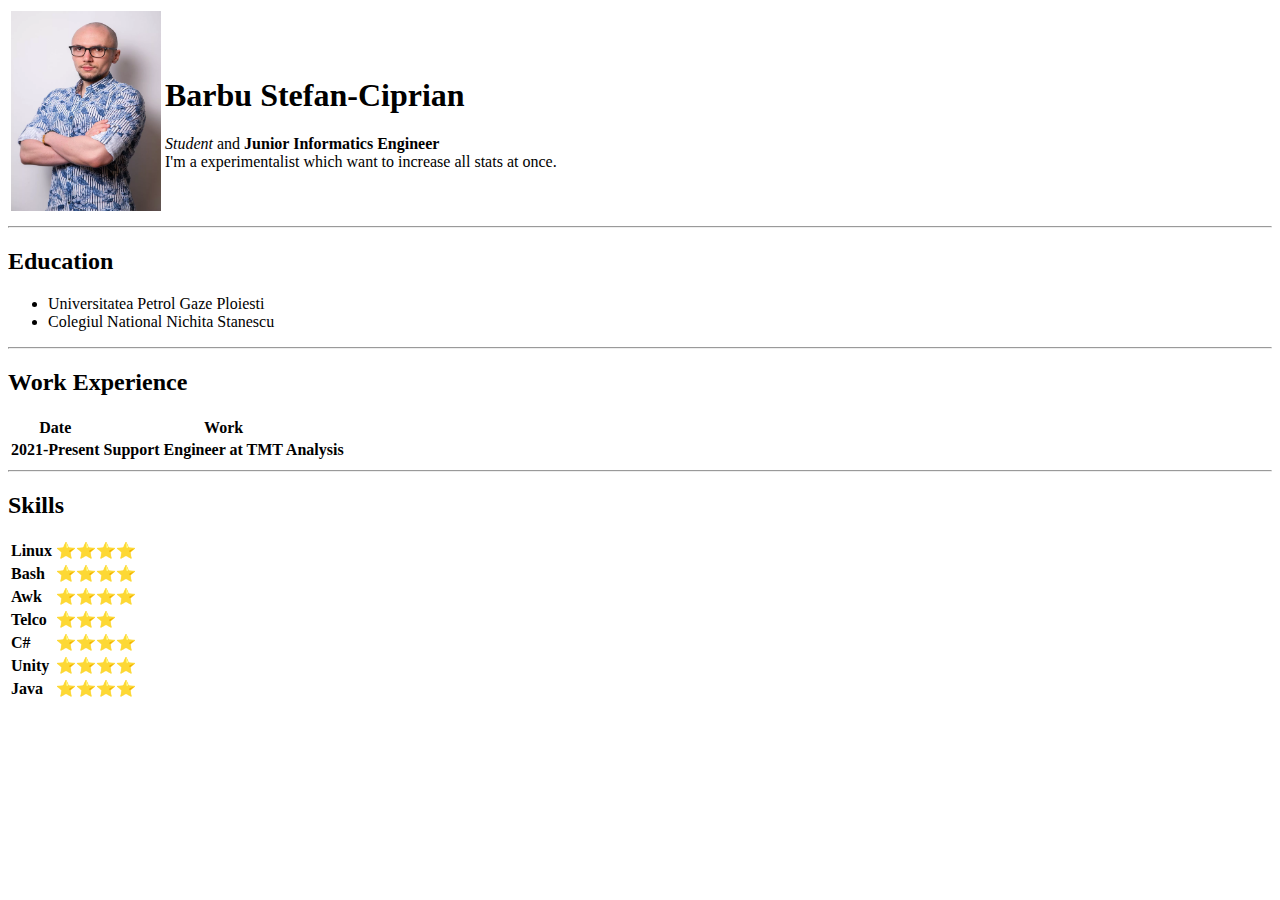
==== index.html @ 7e32302c "Add files via upload" ====
<!DOCTYPE html>
<html lang="en">
<head>
    <meta charset="UTF-8">
    <meta name="viewport" content="width=device-width, initial-scale=1.0">
    <title>Barbu Stefan-Ciprian</title>
</head>
<body>
    <table>
        <tr>
            <td>
                <img src="images/profilepicture.jpg" alt="ciprian profile picture" width="150" height="200">
            </td>
            <td>
                <h1>Barbu Stefan-Ciprian</h1>
                <em>Student</em> and <strong>Junior Informatics Engineer</strong>
                <br>
                I'm a experimentalist which want to increase all stats at once.
            </td>
        </tr>
    </table>
    <hr>
    <h2>Education</h2>
    <ul>
        <li>Universitatea Petrol Gaze Ploiesti</li>
        <li>Colegiul National Nichita Stanescu</li>
    </ul>
    <hr>
    <h2>Work Experience</h2>
    <table>
        <thead>
            <tr>
                <th>Date</th>
                <th>Work</th>
            </tr>
        </thead>
        <tbody>
            <tr>
                <th>2021-Present</th>
                <th>Support Engineer at TMT Analysis</th>
            </tr>
        </tbody>
    </table>
    <hr>
    <h2>Skills</h2>
    <table>
        <tbody align="left">
            <tr>
                <th>
                    Linux
                </th>
                <th>
                    ⭐⭐⭐⭐
                </th>
            </tr>
            <tr>
                <th>
                    Bash
                </th>
                <th>
                    ⭐⭐⭐⭐
                </th>
            </tr>
            <tr>
                <th>
                    Awk
                </th>
                <th>
                    ⭐⭐⭐⭐
                </th>
            </tr>
            <tr>
                <th>
                    Telco
                </th>
                <th>
                    ⭐⭐⭐
                </th>
            </tr>
            <tr>
                <th>
                    C#
                </th>
                <th>
                    ⭐⭐⭐⭐
                </th>
            </tr>
            <tr>
                <th>
                    Unity
                </th>
                <th>
                    ⭐⭐⭐⭐
                </th>
            </tr>
            <tr>
                <th>
                    Java
                </th>
                <th>
                    ⭐⭐⭐⭐
                </th>
            </tr>
        </tbody>
    </table>
</body>
</html>
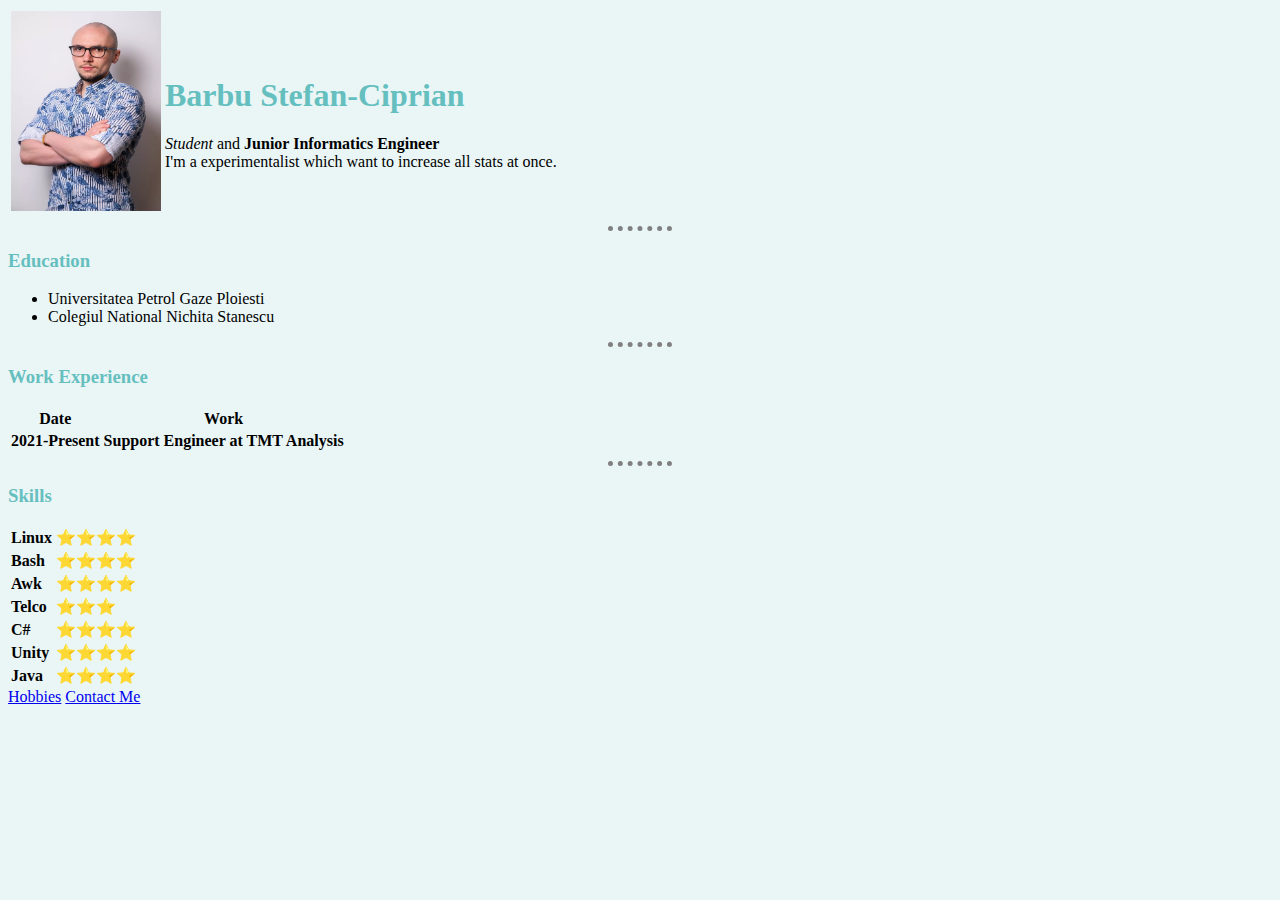
==== commit 8c6cca11: "Add files via upload" ====
--- a/index.html
+++ b/index.html
@@ -4,6 +4,8 @@
     <meta charset="UTF-8">
     <meta name="viewport" content="width=device-width, initial-scale=1.0">
     <title>Barbu Stefan-Ciprian</title>
+    <link rel="stylesheet" href="css/styles.css">
+
 </head>
 <body>
     <table>
@@ -20,13 +22,13 @@
         </tr>
     </table>
     <hr>
-    <h2>Education</h2>
+    <h3>Education</h3>
     <ul>
         <li>Universitatea Petrol Gaze Ploiesti</li>
         <li>Colegiul National Nichita Stanescu</li>
     </ul>
     <hr>
-    <h2>Work Experience</h2>
+    <h3>Work Experience</h3>
     <table>
         <thead>
             <tr>
@@ -42,7 +44,7 @@
         </tbody>
     </table>
     <hr>
-    <h2>Skills</h2>
+    <h3>Skills</h3>
     <table>
         <tbody align="left">
             <tr>
@@ -103,5 +105,9 @@
             </tr>
         </tbody>
     </table>
+
+
+    <a href="hobbies.html">Hobbies</a>
+    <a href="contact-me.html">Contact Me</a>
 </body>
 </html>--- a/css/styles.css
+++ b/css/styles.css
@@ -0,0 +1,21 @@
+body {
+    background-color: #eaf6f6;
+}
+
+hr{
+    border-style: none;
+    border-top-style: dotted;
+    height: 0px;
+    width: 30px;
+    border-color: gray;
+    border-width: 5px;
+    width: 5%;
+}
+
+h1{
+    color: #66bfbf;
+}
+
+h3{
+    color: #66bfbf;
+}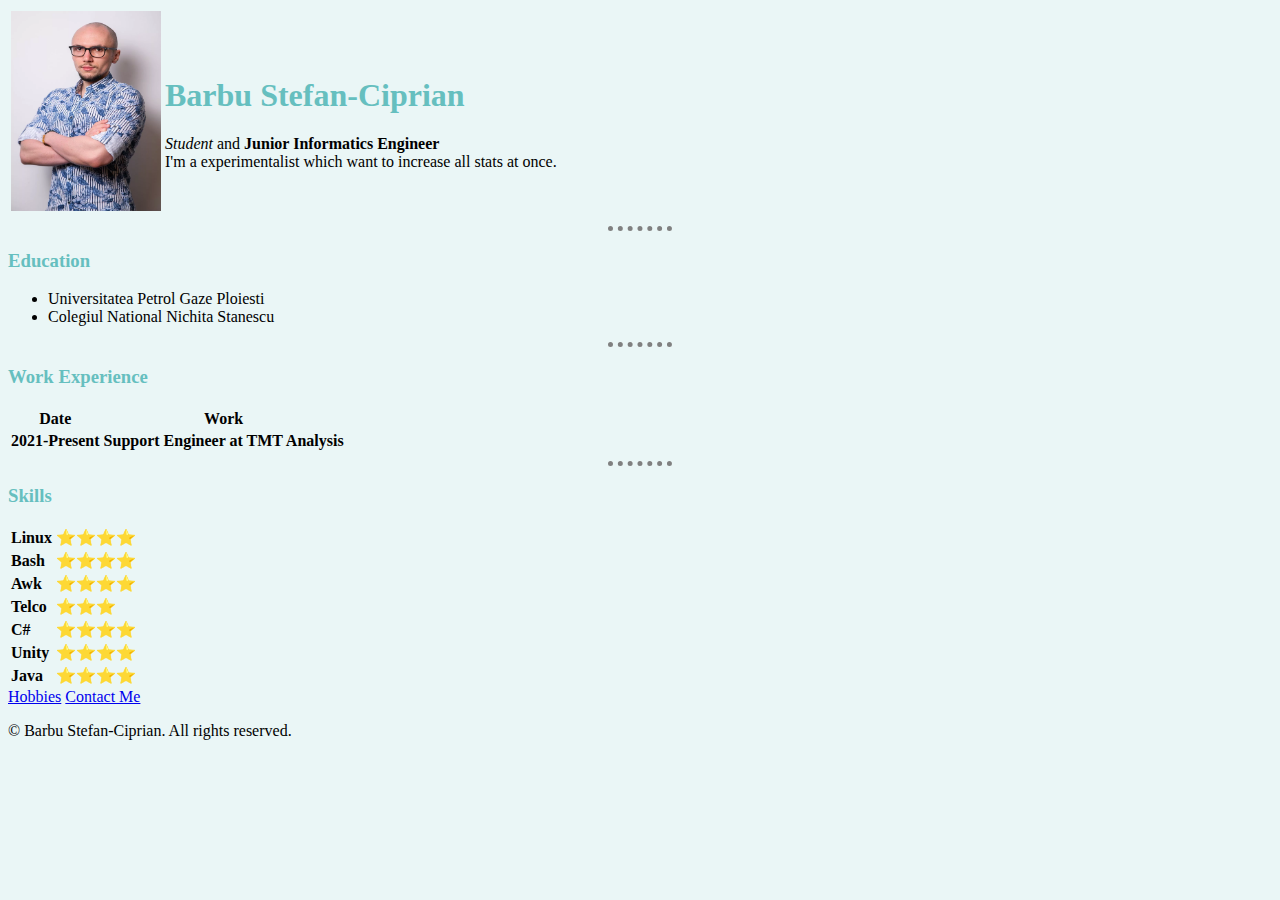
==== commit fdcfe381: "Update index.html" ====
--- a/index.html
+++ b/index.html
@@ -3,7 +3,7 @@
 <head>
     <meta charset="UTF-8">
     <meta name="viewport" content="width=device-width, initial-scale=1.0">
-    <title>Barbu Stefan-Ciprian</title>
+    <title>My Resume</title>
     <link rel="stylesheet" href="css/styles.css">
 
 </head>
@@ -109,5 +109,10 @@
 
     <a href="hobbies.html">Hobbies</a>
     <a href="contact-me.html">Contact Me</a>
+
+    <footer>
+        <p>© Barbu Stefan-Ciprian. All rights reserved.</p>
+    </footer>
+
 </body>
 </html>